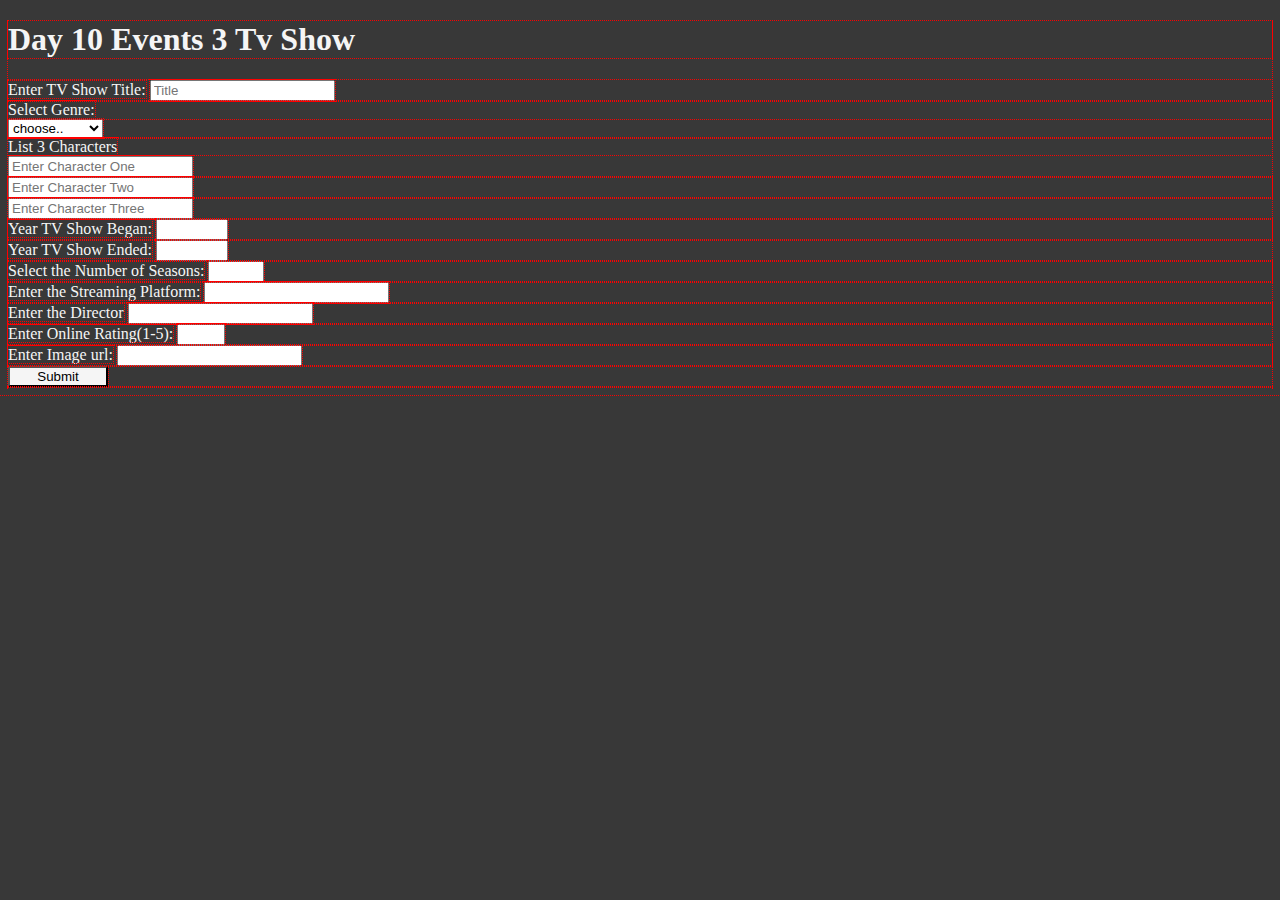
==== index.html @ d6ea555f "Created TV show form app in JavaScript" ====
<!DOCTYPE html>
<html lang="en">
<head>
    <meta charset="UTF-8">
    <meta http-equiv="X-UA-Compatible" content="IE=edge">
    <meta name="viewport" content="width=device-width, initial-scale=1.0">
    <!-- CSS only -->
    <link href="https://cdn.jsdelivr.net/npm/bootstrap@5.2.2/dist/css/bootstrap.min.css" rel="stylesheet" integrity="sha384-Zenh87qX5JnK2Jl0vWa8Ck2rdkQ2Bzep5IDxbcnCeuOxjzrPF/et3URy9Bv1WTRi" crossorigin="anonymous">
    <link rel="preconnect" href="https://fonts.googleapis.com">
    <link rel="preconnect" href="https://fonts.gstatic.com" crossorigin>
    <link rel="stylesheet" href="css/style.css">
    <title>Tv Show Events 3</title>
</head>
<body>
    <section class="container">
        <div class="row">
            <header class="header">
                <h1 id="main-header">Day 10 Events 3 Tv Show</h1>
            </header>
        </div>

    </section>
    <main class="main">
        <section class="container form-section">
            <div class="row">
                <form action="#" class="form tv-show-form">
                    <!--Title, genre, characters, year began, year ended, number of seasons, platform, directors,  image, rating  -->
                    <!-- Enter TV Show -->
                <div class="mb-3 row">
                    <label for="showTitle" class="form-label">Enter TV Show Title:</label>
                    <input type="text" class="form-control" id="showTitle" value="" placeholder="Title" required>
                </div>

                <!-- Select Genre -->
                <div class="mb-3 row input-group">
                    <div class="input-group-prepend">
                        <label for="showGenre" class="form-label">Select Genre:</label>
                    </div>

                    <select name="showGenre" id="showGenre">
                        <option value="">choose..</option>
                        <option value="drama">drama</option>
                        <option value="horror">horror</option>
                        <option value="darkFantasy">dark fantasy</option>
                        <option value="comedy">comedy</option>
                        <option value="animation">animation</option>
                        <option value="reality">reality</option>
                        <option value="action">action</option>
                        <option value="thriller">thriller</option>
                        <option value="docuseries">docuseries</option>
                    </select>
                </div>

                <!-- List 3 Characters -->
                <div class="mb-3 row">
                    <label for="characters" class="form-label">List 3 Characters</label>
                    <div class="col-md-4">
                        <input type="text" name="char1" value="" id="char1" placeholder="Enter Character One">
                    </div>
                    <div class="col-md-4">
                        <input type="text" name="char2" value="" id="char2" placeholder="Enter Character Two">
                    </div>
                    <div class="col-md-4">
                        <input type="text" name="char3" value="" id="char3" placeholder="Enter Character Three">
                    </div>
                </div>

                    <!-- Get code above this -->
                    <!-- Year Begin -->
                    <div class="mb-3 row">
                        <div class="col-md-6">
                            <label for="yearBegan" class="form-label">Year TV Show Began:</label>
                            <input type="number" class="form-control" name="yearBegan" id="yearBegan" min="1900" max="2040">
                        </div>
                        <!-- Year Ended -->
                        <div class="col-md-6">
                            <label for="yearEnded" class="form-label">Year TV Show Ended:</label>
                            <input type="number" class="form-control" name="yearEnded" id="yearEnded" min="1900" max="2040">
                        </div>

                        <!-- Seasons -->
                        <div class="mb-3 row">
                            <div class="col-md-5">
                                <label for="numOfSeasons" class="form-label">Select the Number of Seasons:</label>
                                <input type="number" class="form-control" name="numOfSeasons" id="numOfSeasons" value="" min="1" max="50">
                            </div>
                        </div>
                        <!-- Streamimg Platform -->
                        <div class="col-md-7">
                            <label for="streamingPlatform" class="form-label">Enter the Streaming Platform:</label>
                            <input type="text" class="form-control" name="streamingPlatform" id="streamingPlatform">
                        </div>
                        
                        <!-- Director and Rating -->
                        <div class="mb-3 row">
                            <!-- Director -->
                            <div class="col-md-6">
                                <label for="director" class="form-label">Enter the Director</label>
                                <input type="text" class="form-control" name="director" id="director" value="">
                            </div>
                            <!-- Rating -->
                            <div class="col-md-6">
                                <label for="rating" class="form-label">Enter Online Rating(1-5):</label>
                                <input type="number" class="form-control" name="rating" id="rating" value="" min="1" max="5">
                            </div>
                        </div>

                        <!-- Image -->
                        <div class="mb-3 row">
                            <label for="image" class="form-label">Enter Image url:</label>
                            <input type="url" class="form-control" name="image"  id="image" value="">
                        </div>

                        <!-- Button -->
                        <div class="mb-3 row">
                            <input type="submit" id="submitBtn" class="btn" value="Submit">
                        </div>
                    </div>
                </form>
            </div>
        </section>

        <!-- Card -->
        <!--Title, genre, characters, year began, year ended, number of seasons, platform, directors,  image, rating  -->
                    <!-- Enter TV Show -->
        <section class="container">
            <div class="row" id="cardDisplay">
                <!-- <div class="card mb-3">
                    <div class="row g-0">
                      <div class="col-md-4">
                        <img src="..." class="img-fluid rounded-start" alt="...">
                      </div>
                      <div class="col-md-8">
                        <div class="card-body">
                          <h2 class="card-title"></h2>
                          <p class="card-text"></p>
                          <p class="card-text"></p>
                          <p class="card-text"></p>
                          <p class="card-text"></p>
                          <p class="card-text"></p>
                          <p class="card-text"></p>
                          <p class="card-text"></p>
                          <p class="card-text"></p>
                          <p class="card-text"></p>
                          <p class="card-text"></p>
                          <p class="card-text"><small class="text-muted"></small></p>
                        </div>
                      </div>
                    </div>
                  </div> -->
            </div>
        </section>
    </main>


    <!-- JavaScript Bundle with Popper -->
    <script src="https://cdn.jsdelivr.net/npm/bootstrap@5.2.2/dist/js/bootstrap.bundle.min.js" integrity="sha384-OERcA2EqjJCMA+/3y+gxIOqMEjwtxJY7qPCqsdltbNJuaOe923+mo//f6V8Qbsw3" crossorigin="anonymous"></script>
    <script src="js/app.js"></script>
</body>
</html>
---- css/style.css ----
* {
    outline: 1px dotted red;
}

header{
    color: whitesmoke;
}

body{
    background-color: rgb(56, 56, 56);
}

#submitBtn {

    color: black;
    background-color: whitesmoke;
    width: 100px;
}

form{
    color: whitesmoke;
}
 
p {
    color: black;
}
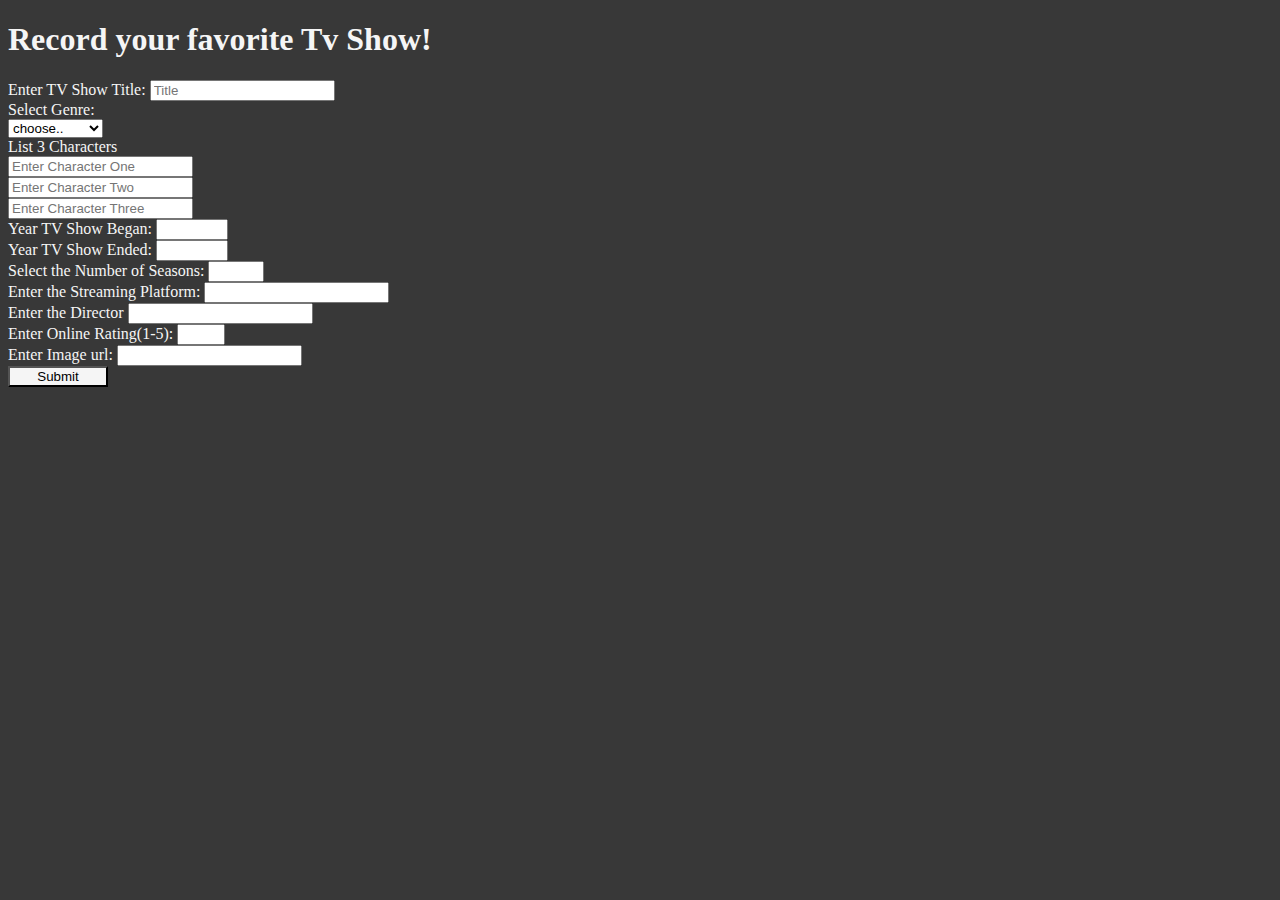
==== commit 2aa94dd8: "Changed h1 under header" ====
--- a/index.html
+++ b/index.html
@@ -15,7 +15,7 @@
     <section class="container">
         <div class="row">
             <header class="header">
-                <h1 id="main-header">Day 10 Events 3 Tv Show</h1>
+                <h1 id="main-header">Record your favorite Tv Show!</h1>
             </header>
         </div>
 
--- a/css/style.css
+++ b/css/style.css
@@ -1,6 +1,6 @@
-* {
+/* * {
     outline: 1px dotted red;
-}
+} */
 
 header{
     color: whitesmoke;
